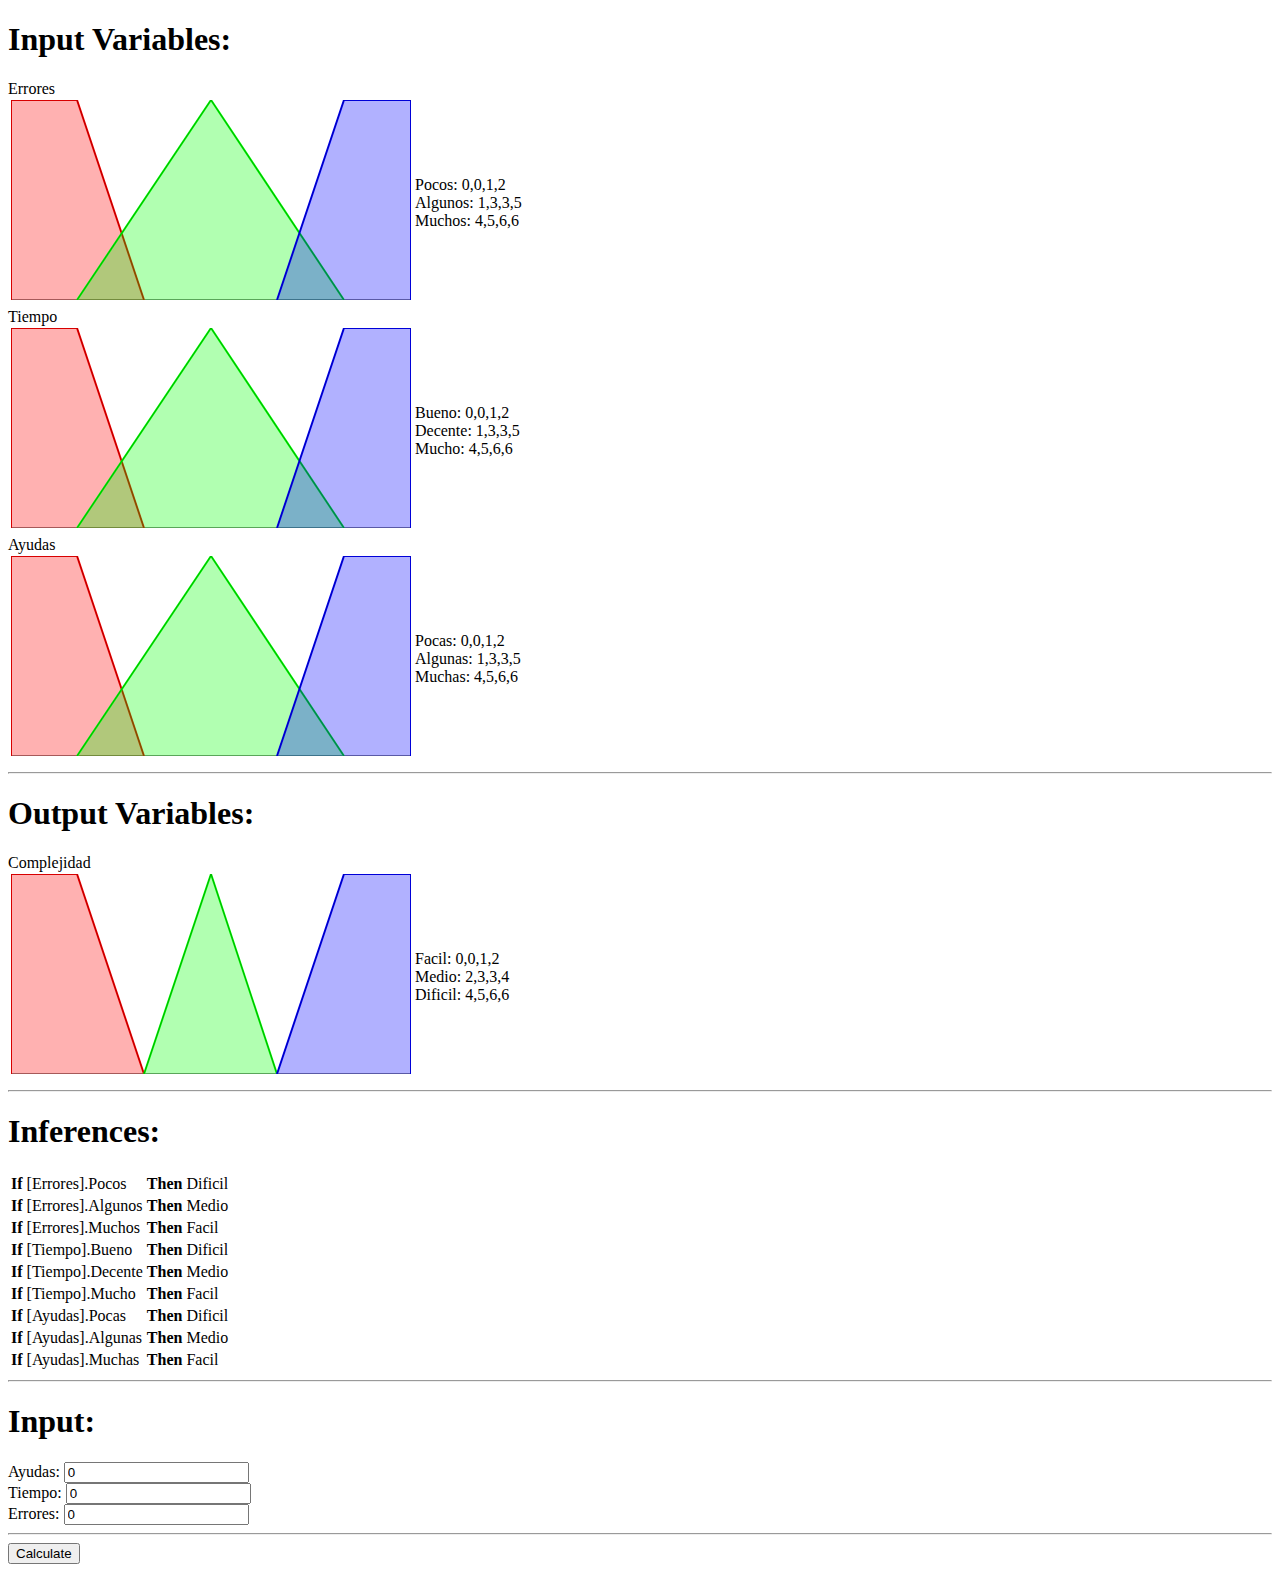
==== src/index.htm @ 8cbc721e "Primer commit." ====
<!DOCTYPE html>
<html>
<head>
	<meta charset="utf-8">
	<title>Fuzzy Logic</title>
</head>
<script src="../JS-Fuzzy/examples/presentation.js"></script>
<script src="../JS-Fuzzy/examples/raphael-min.js"></script>
<body onLoad="presentation();">
<h1>Input Variables:</h1>
<div id="variables_input"></div>
<hr>
<h1>Output Variables:</h1>
<div id="variable_output"></div>
<hr>
<h1>Inferences:</h1>
<div id="inferences"></div>
<hr>
<h1>Input:</h1>
<div id="input"></div>
<hr>
<input type="button" value="Calculate" onClick="document.getElementById('result').innerHTML='Result: '+fl.getResult(obj);">
<span id="result"></span>
<div id="draw_result"></div>
<script src="../JS-Fuzzy/src/fuzzy-min.js"></script>
<script>
	var obj = {
		crisp_input: [0, 0, 0],
		variables_input: [
			{
				name: "Errores",
				setsName: ["Pocos", "Algunos", "Muchos"],
				sets: [
					[0,0,1,2],
					[1,3,3,5],
					[4,5,6,6]
				]
			},
			{
				name: "Tiempo",
				setsName: ["Bueno", "Decente", "Mucho"],
				sets: [
					[0,0,1,2],
					[1,3,3,5],
					[4,5,6,6]
				]
			},
			{
				name: "Ayudas",
				setsName: ["Pocas", "Algunas", "Muchas"],
				sets: [
					[0,0,1,2],
					[1,3,3,5],
					[4,5,6,6]
				]
			}
		],
		variable_output: {
			name: "Complejidad",
			setsName: ["Facil", "Medio", "Dificil"],
			sets: [
				[0,0,1,2],
				[2,3,3,4],
				[4,5,6,6]
			]
		},
		inferences: [
			[2,1,0],
			[2,1,0],
			[2,1,0]
		]
	};
	var fl = new FuzzyLogic();
</script>
</body>
</html>
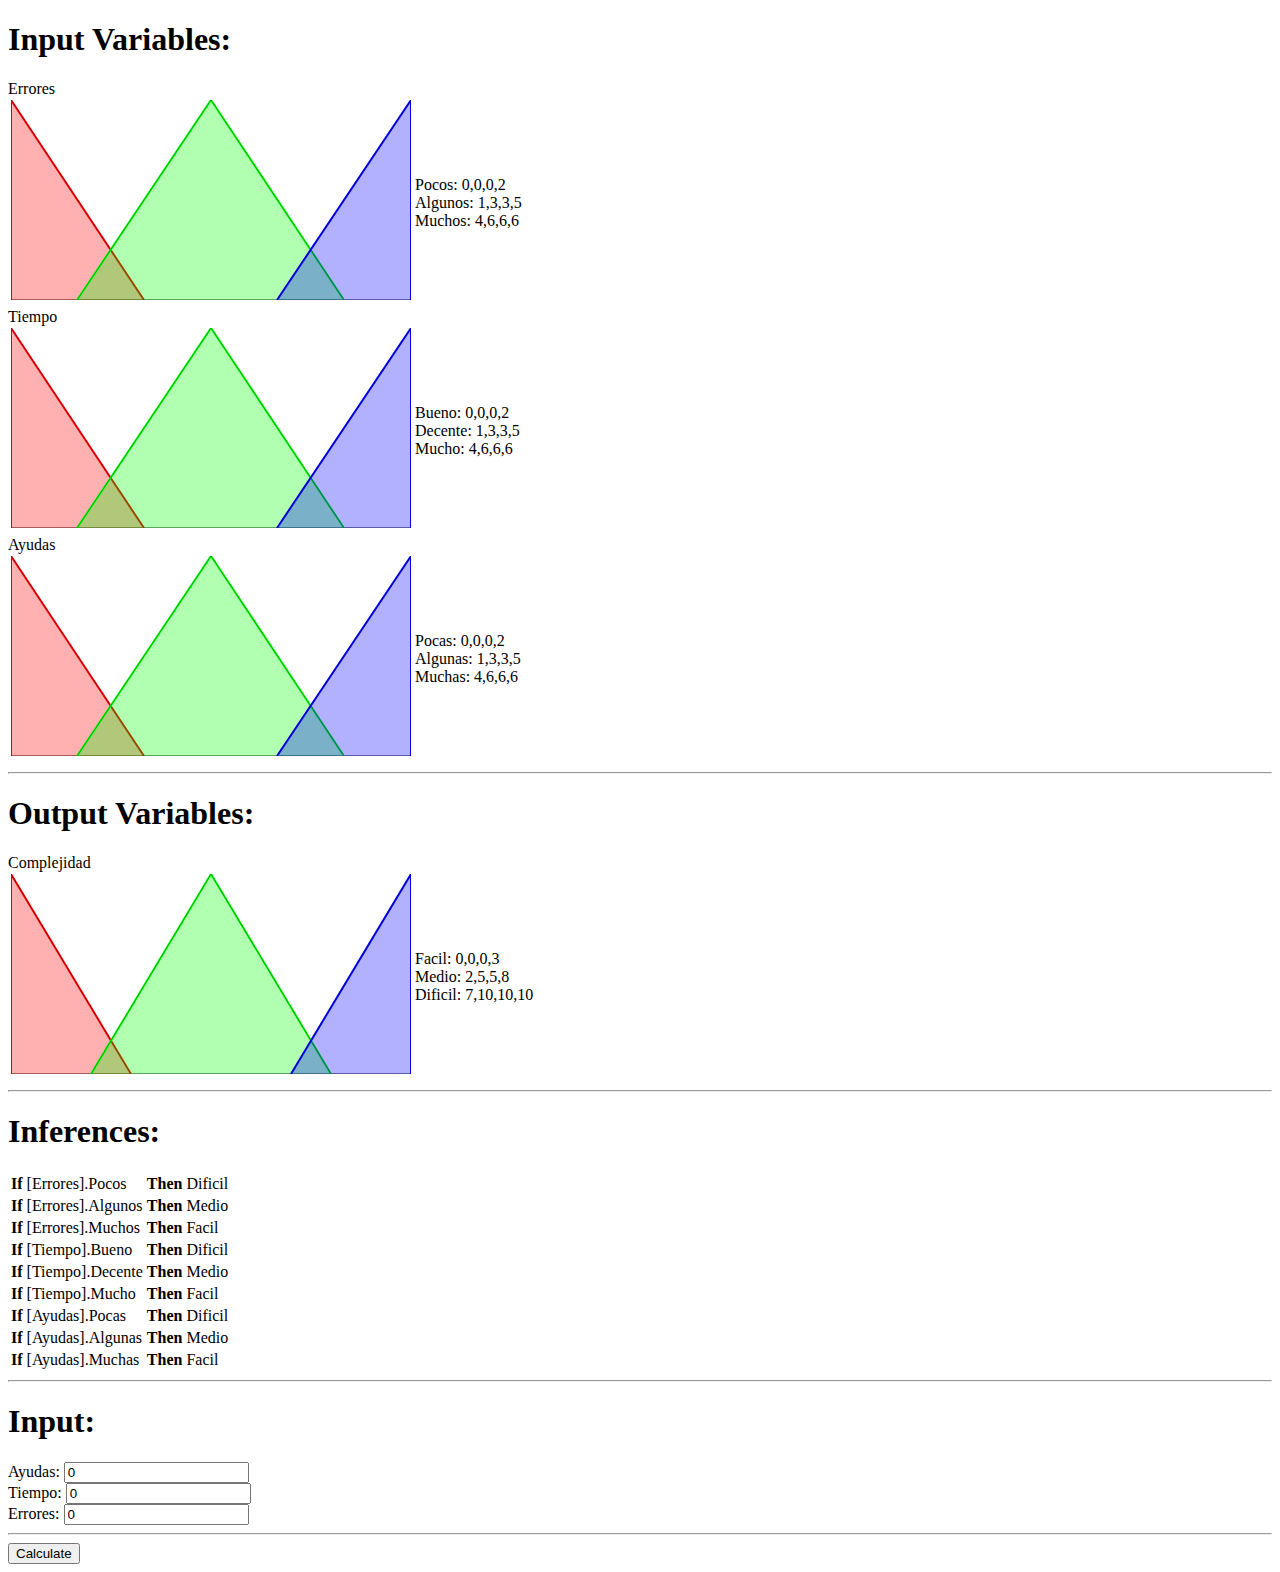
==== commit aca7fa70: "Agregando paginas de historia y un poco de lógica, falta mas logica y preguntas." ====
--- a/src/index.htm
+++ b/src/index.htm
@@ -3,6 +3,10 @@
 <head>
 	<meta charset="utf-8">
 	<title>Fuzzy Logic</title>
+	<!-- CSS only -->
+	<link href="https://cdn.jsdelivr.net/npm/bootstrap@5.2.2/dist/css/bootstrap.min.css" rel="stylesheet" integrity="sha384-Zenh87qX5JnK2Jl0vWa8Ck2rdkQ2Bzep5IDxbcnCeuOxjzrPF/et3URy9Bv1WTRi" crossorigin="anonymous">
+	<!-- JavaScript Bundle with Popper -->
+	<script src="https://cdn.jsdelivr.net/npm/bootstrap@5.2.2/dist/js/bootstrap.bundle.min.js" integrity="sha384-OERcA2EqjJCMA+/3y+gxIOqMEjwtxJY7qPCqsdltbNJuaOe923+mo//f6V8Qbsw3" crossorigin="anonymous"></script>
 </head>
 <script src="../JS-Fuzzy/examples/presentation.js"></script>
 <script src="../JS-Fuzzy/examples/raphael-min.js"></script>
@@ -31,27 +35,27 @@
 				name: "Errores",
 				setsName: ["Pocos", "Algunos", "Muchos"],
 				sets: [
-					[0,0,1,2],
+					[0,0,0,2],
 					[1,3,3,5],
-					[4,5,6,6]
+					[4,6,6,6]
 				]
 			},
 			{
 				name: "Tiempo",
 				setsName: ["Bueno", "Decente", "Mucho"],
 				sets: [
-					[0,0,1,2],
+					[0,0,0,2],
 					[1,3,3,5],
-					[4,5,6,6]
+					[4,6,6,6]
 				]
 			},
 			{
 				name: "Ayudas",
 				setsName: ["Pocas", "Algunas", "Muchas"],
 				sets: [
-					[0,0,1,2],
+					[0,0,0,2],
 					[1,3,3,5],
-					[4,5,6,6]
+					[4,6,6,6]
 				]
 			}
 		],
@@ -59,9 +63,9 @@
 			name: "Complejidad",
 			setsName: ["Facil", "Medio", "Dificil"],
 			sets: [
-				[0,0,1,2],
-				[2,3,3,4],
-				[4,5,6,6]
+				[0,0,0,3],
+				[2,5,5,8],
+				[7,10,10,10]
 			]
 		},
 		inferences: [
